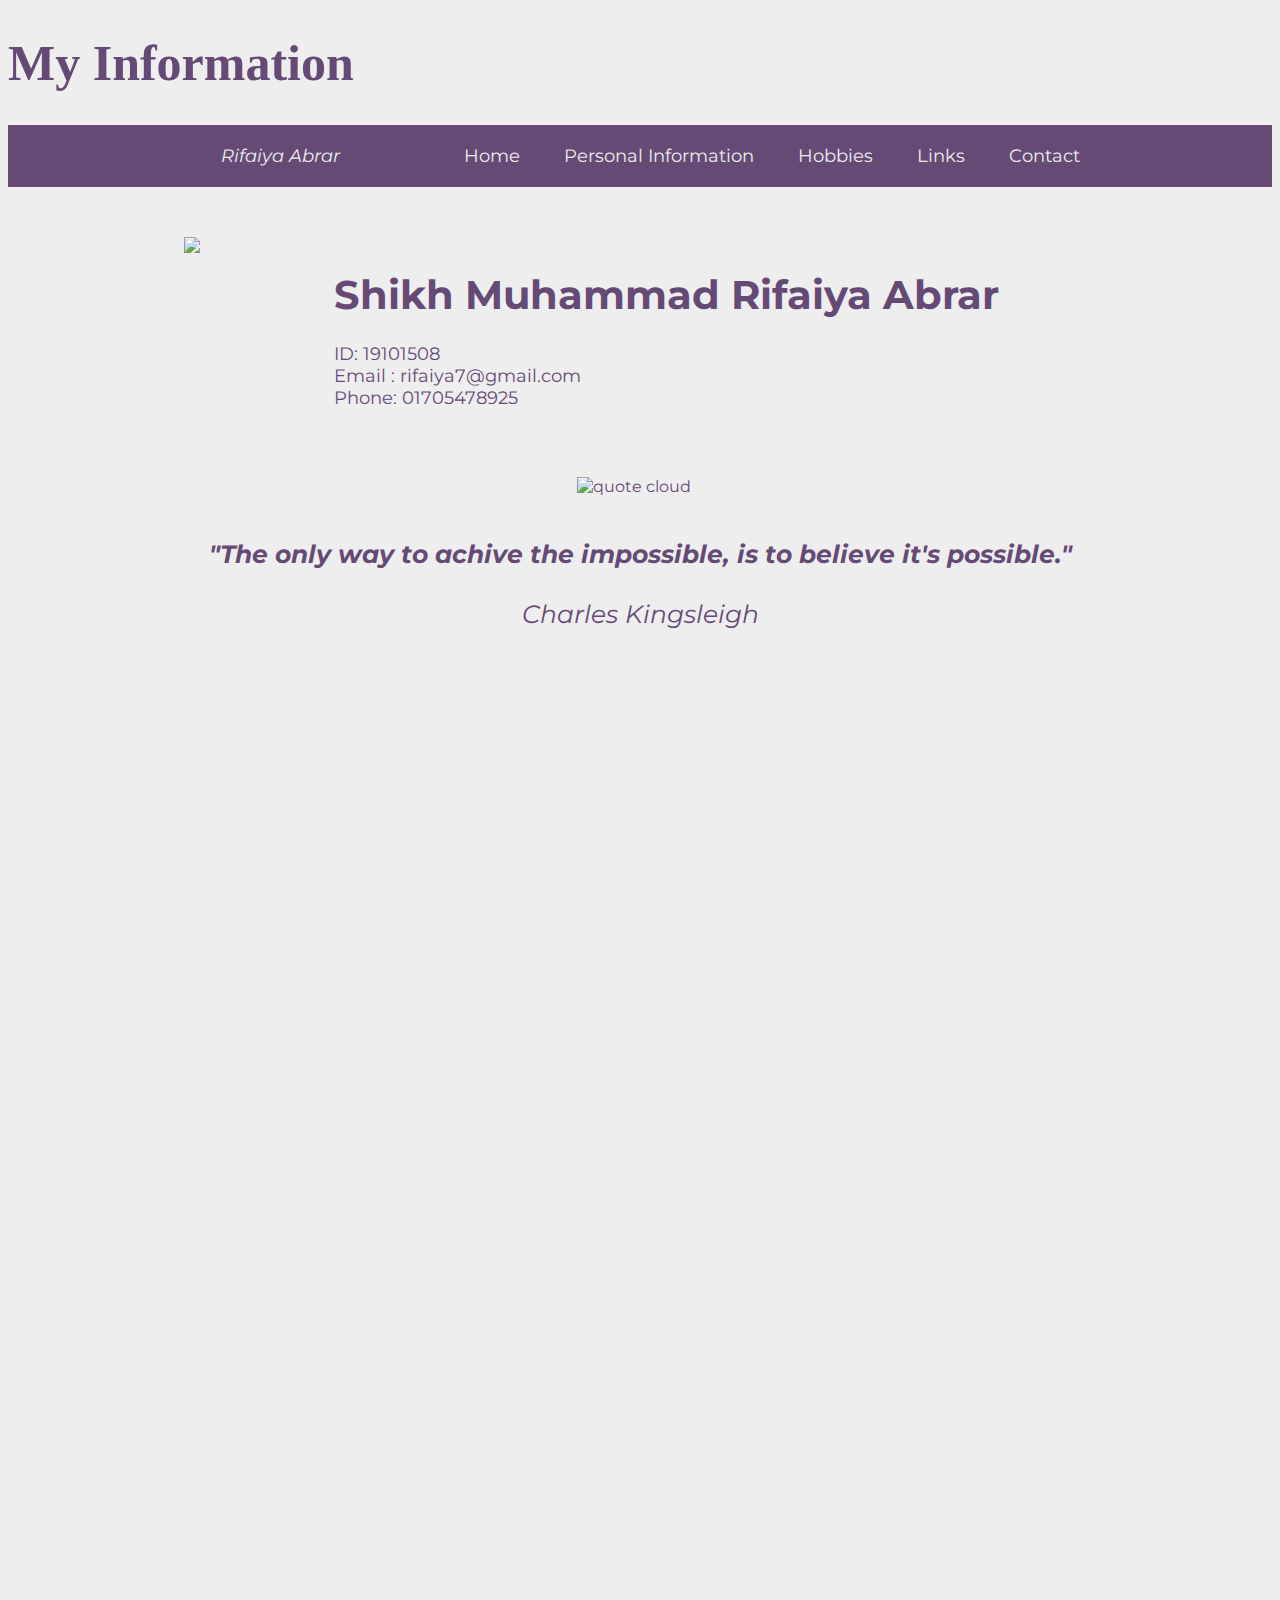
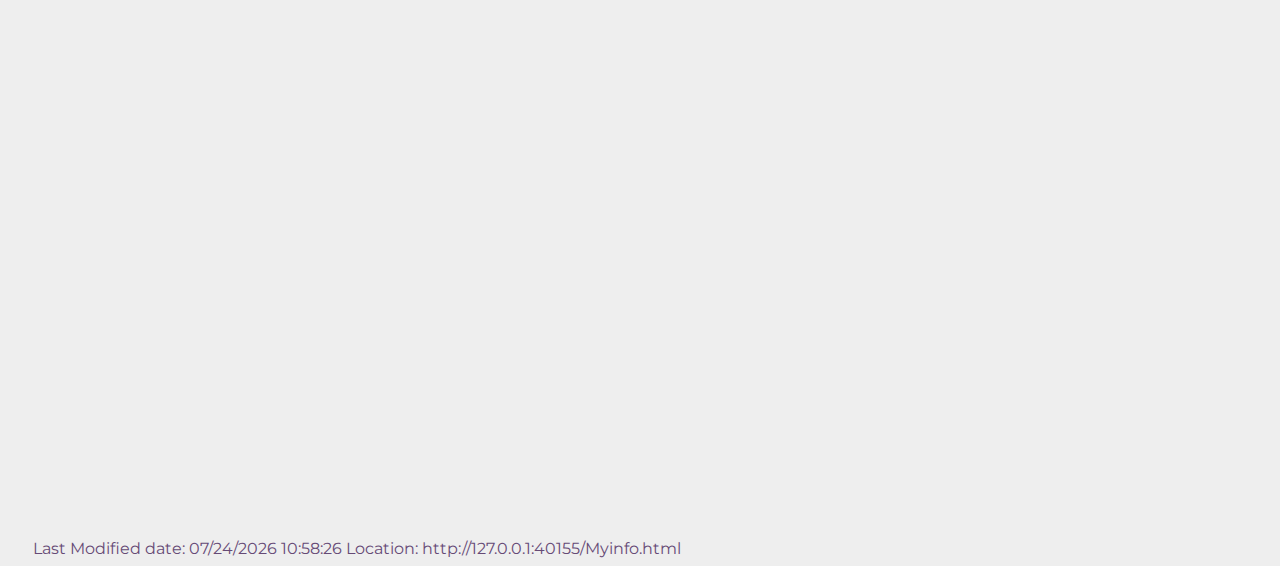
==== Myinfo.html @ ea844144 "Add files via upload" ====
<!DOCTYPE html>
<html>

<head>
    <title>My Information</title>
    <link rel="stylesheet" type="text/css" href="css/style.css">
    <link rel="preconnect" href="https://fonts.googleapis.com">
    <link rel="preconnect" href="https://fonts.gstatic.com" crossorigin>
    <link href="https://fonts.googleapis.com/css2?family=Montserrat:ital@0;1&display=swap" rel="stylesheet">

</head>

<body onload="hello2()" style="background-color: #EEEEEE ;">

    <h1>My Information</h1>
    <nav>
        <ul class="nav">
            <li style="padding-left: 0;padding-right:100px;font-style: italic;"><a href="#personalinfo">Rifaiya
                    Abrar</a></li>
            <li><a href="index.html">Home</a></li>
            <li><a href="#personalinfo">Personal Information</a></li>
            <li><a href="#hobbies">Hobbies</a></li>
            <li><a href="#links">Links</a></li>
            <li><a href="#contact">Contact</a></li>
        </ul>
    </nav>
    <ul class="nav2">
        <li><img src="https://scontent.fdac5-2.fna.fbcdn.net/v/t1.6435-9/87020811_1536863243149320_7848135809461911552_n.jpg?_nc_cat=103&ccb=1-7&_nc_sid=09cbfe&_nc_eui2=AeGM7SuvLgWgewM9lPz1efeKMMDWySwfWuowwNbJLB9a6m864uItTc2x1KXiip1UFYE-ZH-M-VL5JD6BNj9wInMW&_nc_ohc=XWqumd7kxesAX-m7aVk&tn=Jpg-NQCVo6x2p2QQ&_nc_ht=scontent.fdac5-2.fna&oh=00_AT-hFUW83VLSQ0U9rF7QUO7SLt-psOEjdpwNHTF-GbMv9A&oe=62C562FF"
                alt="Photo" style="width:200px;height:200px;border-radius: 00px;"></li>

        <li>
            <h2 style="text-align: center;font-size: 40px;margin-block-end: 0;">Shikh Muhammad Rifaiya Abrar</h2><br>
            <p style="margin-block-start: 0.1em;padding-left: 80px;color: #664a76;">ID: 19101508 <br>Email :
                rifaiya7@gmail.com <br>Phone: 01705478925
            </p>
        </li>
        <!-- <li><i style="text-shadow: 0px 0px 30px;">"The noblest art is that of making others happy" </i><br> - The Greatest Showman</li> -->
    </ul>

    <img style="width:10%;display:block;margin-left: auto; margin-right:auto;" src="images/quote.png" alt="quote cloud">
    <div class="quote">
        <h4 style="margin-block-end: 0em;">"The only way to achive the impossible, is to believe it's possible."</h4>
        <br>
        <p style="margin-block-start: 0em;">Charles Kingsleigh</p>
    </div>

    <section class="tag">
        <div class="section " id="personalinfo">
            <h3 class="header">About Me </h3>
            <div class="game">
                <p style="font-size: 20px;">My name is Shikh Muhammad Rifaiya Abrar. I'm doing my bachalor in Computer
                    science from <a href="https://www.bracu.ac.bd/" style="color: #c4aed8;">Brac University </a>. I live
                    in
                    Kallyanpur, Dhaka. I am 24 years of old. </p>
            </div>


        </div>
    </section>


    <section class="tag">
        <div class="section" id="hobbies">
            <h3 style="text-align:center;" class="header">Hobbies </h3>

            <table width="100%" border="0">
                <tr>
                    <td width="50%"><img src="images/football.png" alt="football" class="hobby1"></td>
                    <td class="text-box" width="50%">
                        <p2><strong>Playing Football</strong></p2>

                        <p>My most favourite hobby is playing football. I love playing football. It gives me ease and a
                            way
                            out of daily stressful life. It gives me joy to play with my mates and enjoy the game. I got
                            into football from watching my favourite team <a href="https://www.manutd.com/">Machester
                                United</a>. I watched their match from when i was a little kid and I got into football
                            watching them play.</p>
                    </td>
                </tr>
                <tr class="spacer"></tr>
                <tr class="tr-row">
                    <td class="text-box" width="50%">
                        <p2><strong>Watching Movies and Series</strong></p2>
                        <div>
                            <p> Movies and Series will always have a huge part in my daily life. Whenever I take a break
                                from work and studies I watch moives and series to chill my mind. I learn a lot from
                                watching brilliant movies and series. Some of my most favourite shows are,</p>
                            <p><u>My top favourite shows:</u></p>
                            <ol style="padding-left: 60px;" ;>
                                <li class="colorlist">Shawshank Redemption</li>
                                <li class="colorlist">Shutter Island</li>
                                <li class="colorlist">Fight Club</li>
                                <li class="colorlist">Intersteller</li>
                                <li class="colorlist">Friends</li>
                                <li class="colorlist">Dark</li>
                                <li class="colorlist">Breaking Bad</li>
                                <li class="colorlist">Prison Break</li>
                                <li class="colorlist">The Boys</li>

                            </ol>
                        </div>
                    </td>
                    <td width="50%"><img src="images/shows.png" alt="football" class="hobby2"></td>
                </tr>






            </table>












        </div>
    </section>


    <section class="tag">
        <h3 class="header" style="text-align: center;margin: 100px 0px;">Skills </h3>
        <table style="text-align: center;margin-left: auto;margin-right: auto;width: 50%;">
            <tr>
                <th>Name</th>
                <th style="width: 120%;">Graph</th>
                <th colspan="2">Expertise</th>

            </tr>
            <tr>
                <td width=" 20%" style="padding:10px 0px;">Javascript</td>
                <td>
                    <div
                        style="border:2px solid;background-color: #664a76;border-radius: 20px;height: 15px;width:70%; ">
                    </div>
                </td>
                <td style="padding:0px 50px ;border: 4px solid;">70%</td>
                <td rowspan="2" style="border: 4px solid;">Intermediate</td>
            </tr>
            <tr>
                <td width="20%" style="padding:10px 0px;">Python</td>
                <td>
                    <div style="border:2px solid;background-color: #664a76;border-radius: 20px;height: 15px;width:60%;">
                    </div>
                </td>
                <td style="border: 4px solid;">60%</td>

            </tr>
            <tr>
                <td width="20%" style="padding:10px 0px;">Java</td>
                <td>
                    <div style="border:2px solid;background-color: #664a76;border-radius: 20px;height: 15px;width:50%;">
                    </div>

                </td>
                <td style="border: 4px solid;">50%</td>
                <td style="border: 4px solid;">moderate</td>
            </tr>
        </table>
    </section>



    <section class="tag">
        <h3 class="header" style="text-align: center;margin: 100px 0px;">Links </h3>
        <ul class="nav" style="background-color: #EEEEEE;">
            <li><a href="https://www.bracu.ac.bd/" target="null"><img src="images/brac.png" class="logo"> </a></li>
            <li><a href="https://piazza.com/class/kyzuq0kk9r460x?cid=6" target="null"><img src="images/piazza.png"
                        class="logo"></a></li>

        </ul>
    </section>


    <section class="tag">
        <h3 class="header" style="text-align: center;">Contacts </h3>

        <ul class="nav" style="background-color: #EEEEEE;">
            <li><a href="mailto:rifu117@gmail.com" target="null"><img src="Images/gmail.png" alt="gmail"
                        style="width: 100px;height: 100px;margin: 20px;"> </a></li>
            <li><a href="https://www.facebook.com/rifaiya.abrar/" target="null"><img src="Images/facebook.png"
                        alt="facebook" style="width: 100px;height: 100px;margin: 20px;"> </a></li>
            <li><a href="https://www.instagram.com/rifaiya.abrar/" target="null"><img src="Images/insta.png"
                        alt="facebook" style="width: 100px;height: 100px;margin: 20px;"> </a></li>
        </ul>
    </section>




    <div class="script">

    </div>

    <script src="script.js"> </script>
    <script>


    </script>
</body>

</html>
---- css/style.css ----
body{
 
    background-color: #B689C0;
    color:#664a76;
    font-family: 'Montserrat', sans-serif;
    scroll-behavior:auto;
    padding: auto;
    
    
}

h1{
    font-size: 50px;
    font-family: 'Lemonada', cursive;
    /* text-align: center; */
}

li, a{
 font-size: large;
 color: #EEEEEE;
}
h2{
    color: #664a76;
    padding-left: 80px;
}
.nav{
    background-color:#664a76;
    padding: auto;
    margin-bottom: 50px;
    /* border-radius: 50px; */
    text-align: center;
    min-height: 30px;
    

}
/* .colorlist{
  color: #664a76;
} */
.nav li{
    display: inline-block;
    padding: 20px 20px;
    transition: .5s;
}

.nav li a{
    text-decoration: none;
}
.nav li a:hover{
    color: #947EC3;
    transition: .5s;
    
    
}

    
.nav2{
    padding-left: 10%;
    margin: 50px;
    border-radius: 20px;
    display: flex;
    transition: 1.3s;
    
    


}

.nav2 li{
    font-size: large;
    display: inline-block;
    
}



.header{
    font-size: 40px;
}


.section{
    

    margin: 70px;
    padding: 50px;
    border-radius: 20px;
    font-size: 20px;
    
    
}

h3{
    text-align: center;
    padding: 0%;
    border: 0ch;
    
}


td{
    /* padding-top: 100px; */
    margin-top: 100px;
}
.spacer{
    height: 150px;
}
.text-box{
    border: 5px solid #373A40;
    background-color: #664a76;
    color: #EEEEEE;
    padding: 30px ;
    border-radius: 20px;
}
.hobby1{
    width: 50%;
    float: left;
    margin-left: 100px;

}
.hobby2{
    width: 100%;
    float: right;
    margin-right: 0px;

}
.game{
    border: 5px solid #373A40;
    background-color: #664a76;
    color: #EEEEEE;
    padding: 30px ;
    border-radius: 20px;
    margin: 50px;
    margin-left: 100px;
    margin-right: 100px;
    
   
}

.game p{
    padding-left: 40px;

}

 p2{
   
   
   
    font-size: 30px;
}





.script{
    margin-top: 10%;
    margin-left: 2%;
}



.coderboy{
    text-align: center;
}
.quote{
    font-size: 25px;
    text-align: center;
    font-style: italic;
    padding-top: 10px;
}




.logo{
    width: 250px;
    padding-left: 100px;
    padding-right: 100px;
}


.tag {
  opacity: 0;
  transform: translate(0, 10vh);
  transition: all 1s ease-in ;
}

.tag.visible {
  opacity: 1;
  transform: translate(0, 0);
}
.size{
    height: 500px;
}
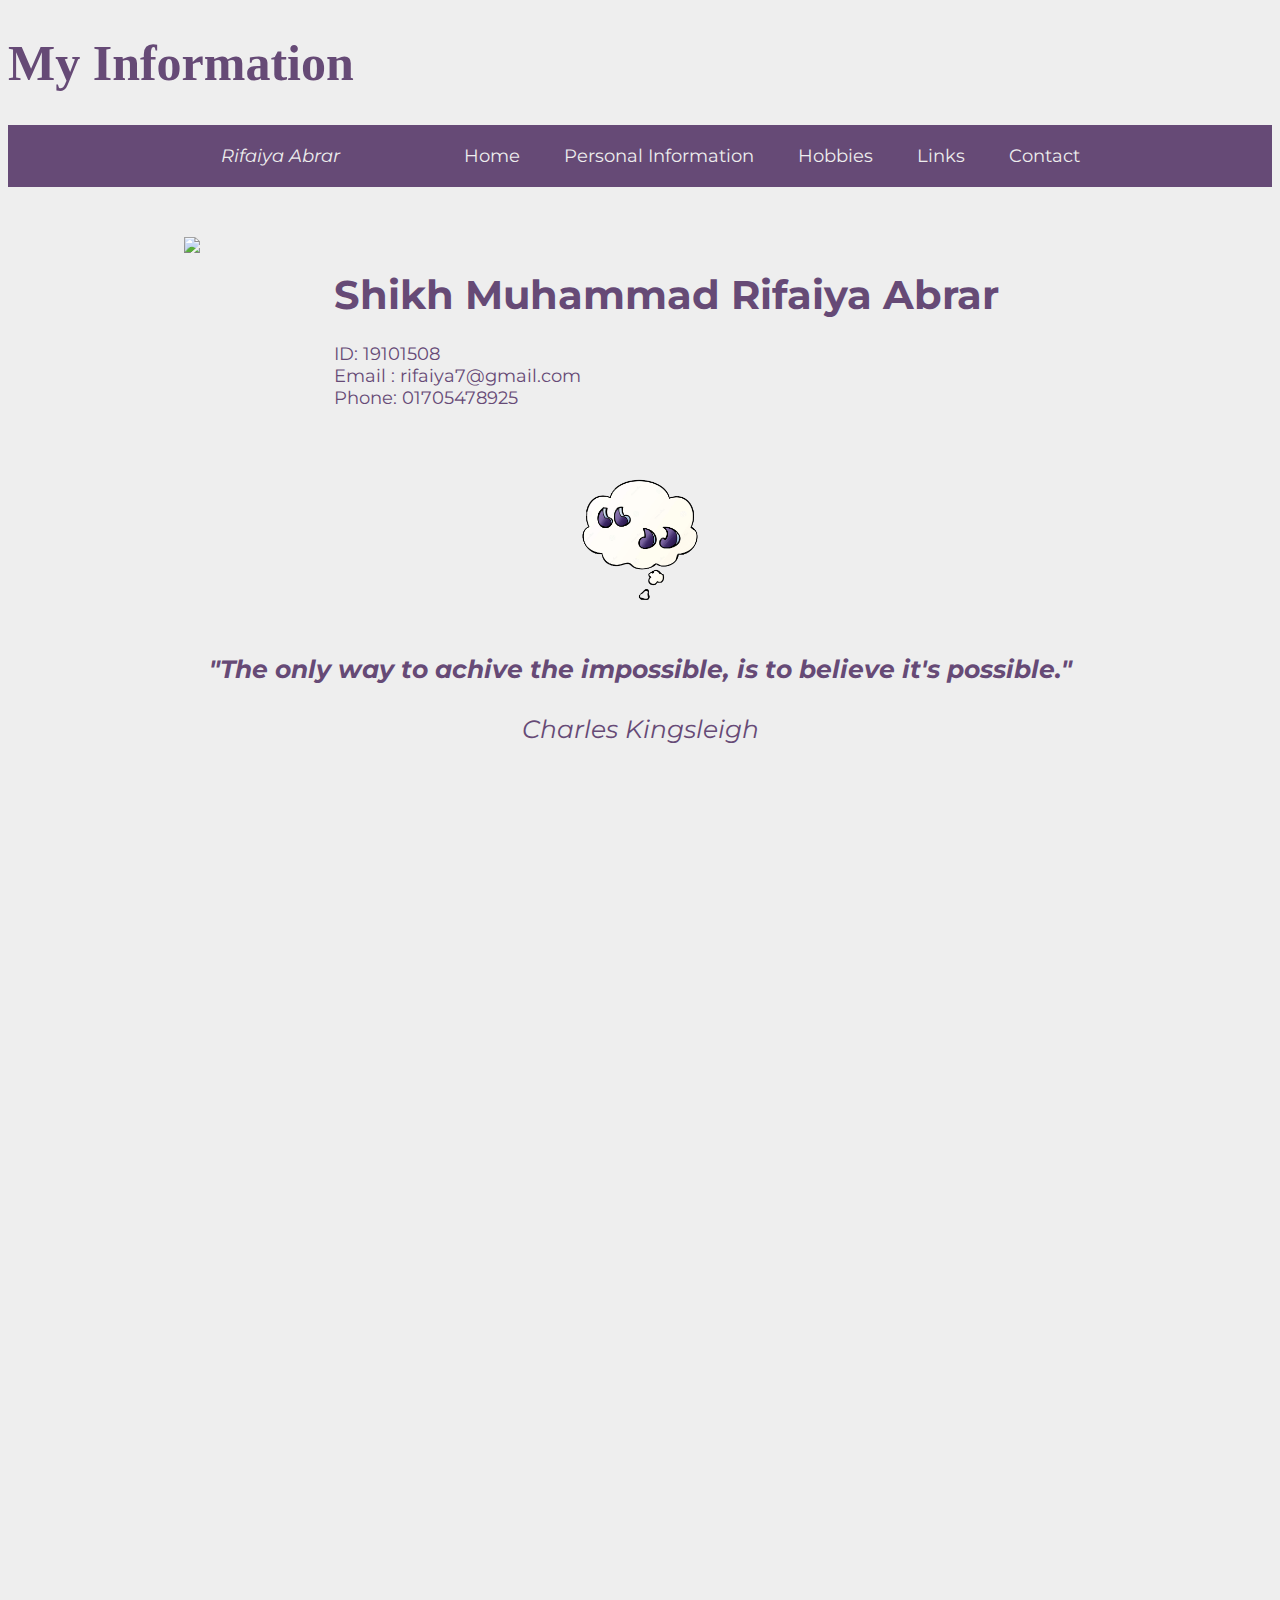
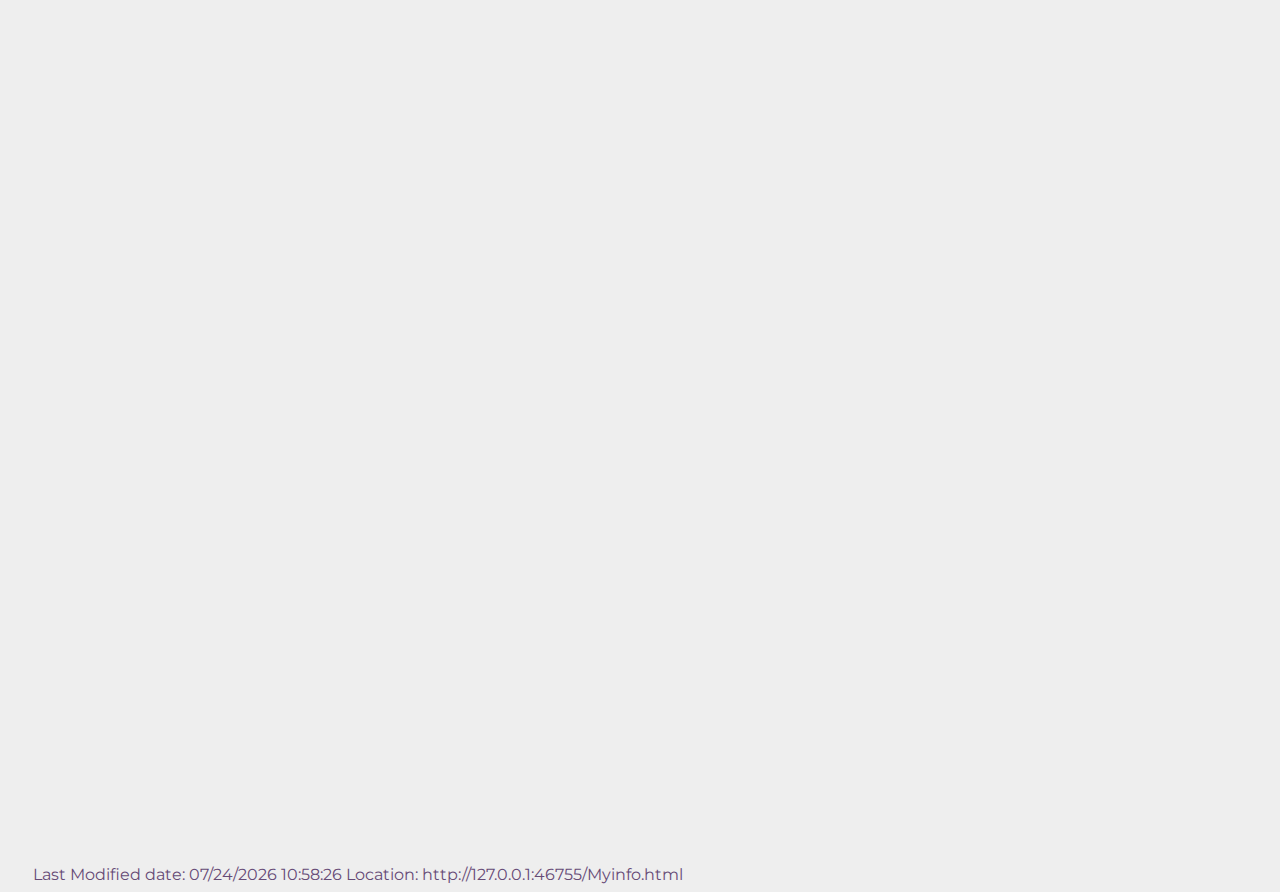
==== commit 08dce3e3: "Add files via upload" ====
--- a/Myinfo.html
+++ b/Myinfo.html
@@ -183,11 +183,11 @@
         <h3 class="header" style="text-align: center;">Contacts </h3>
 
         <ul class="nav" style="background-color: #EEEEEE;">
-            <li><a href="mailto:rifu117@gmail.com" target="null"><img src="Images/gmail.png" alt="gmail"
+            <li><a href="mailto:rifu117@gmail.com" target="null"><img src="images/gmail.png" alt="gmail"
                         style="width: 100px;height: 100px;margin: 20px;"> </a></li>
-            <li><a href="https://www.facebook.com/rifaiya.abrar/" target="null"><img src="Images/facebook.png"
+            <li><a href="https://www.facebook.com/rifaiya.abrar/" target="null"><img src="images/facebook.png"
                         alt="facebook" style="width: 100px;height: 100px;margin: 20px;"> </a></li>
-            <li><a href="https://www.instagram.com/rifaiya.abrar/" target="null"><img src="Images/insta.png"
+            <li><a href="https://www.instagram.com/rifaiya.abrar/" target="null"><img src="images/insta.png"
                         alt="facebook" style="width: 100px;height: 100px;margin: 20px;"> </a></li>
         </ul>
     </section>
